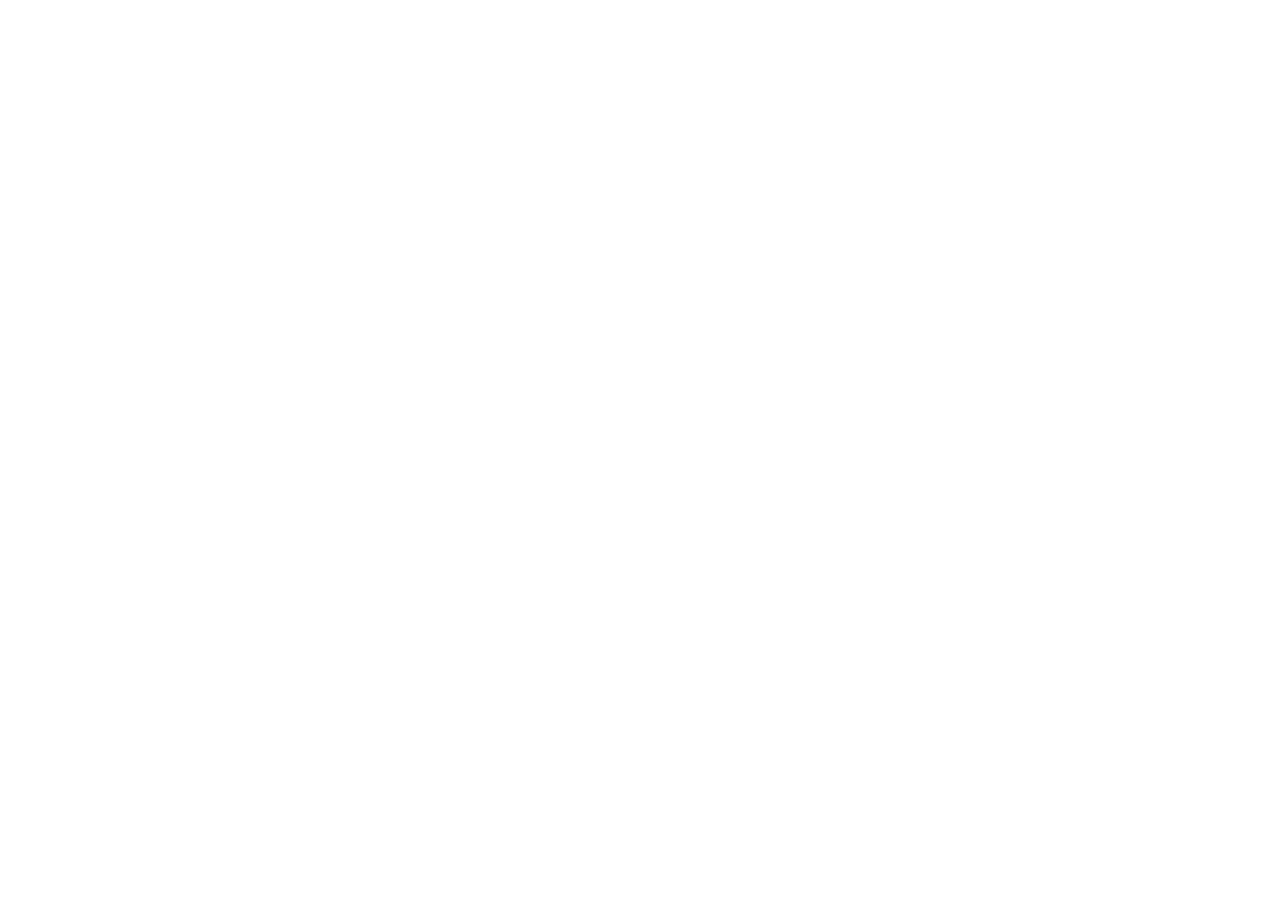
==== 01.To-Do List/index.html @ 71bef69e "initial commit" ====
<!DOCTYPE html>
<html lang="en">
<head>
  <meta charset="UTF-8">
  <meta name="viewport" content="width=device-width, initial-scale=1.0">
  <title>To-Do List</title>
  <link rel="stylesheet" href="custom.css">
</head>
<body>
  
</body>
</html>
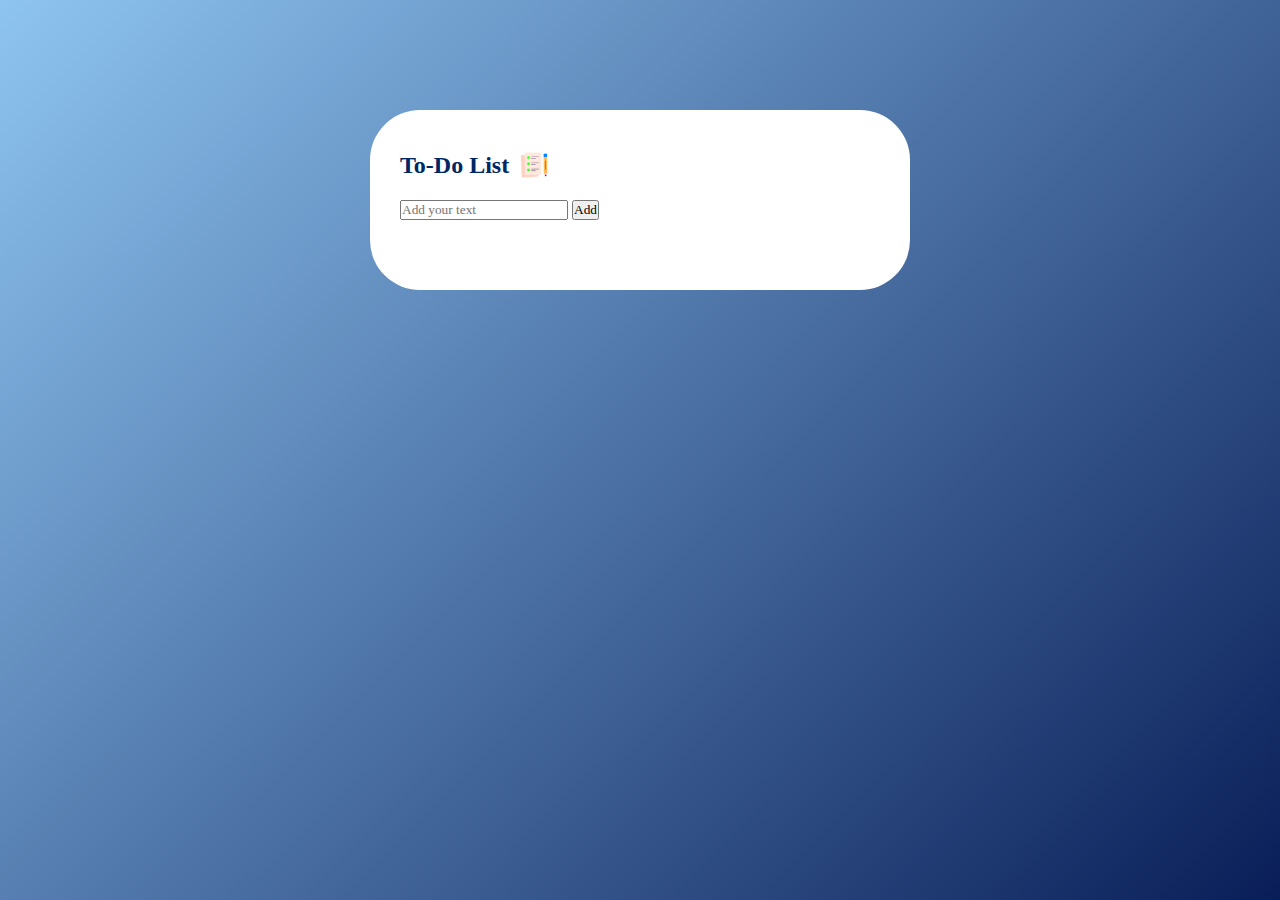
==== commit bfd25830: "second commit" ====
--- a/01.To-Do List/index.html
+++ b/01.To-Do List/index.html
@@ -7,6 +7,23 @@
   <link rel="stylesheet" href="custom.css">
 </head>
 <body>
+
+  <div class="container">
+    <div class="todo-app">
+      <h2>To-Do List <img src="images/icon.png"></h2>
+      <div class="row">
+        <input type="text" id="input-box" placeholder="Add your text">
+        <button onclick="addTask()">Add</button>
+      </div>
+      <ul id="list-container">
+        <!--<li class="checked">Task 1</li>
+        <li>Task 1</li>
+        <li>Task 1</li>-->
+        </ul>
+    </div>
+  </div>
+
+  <script src="app.js"></script>
   
 </body>
 </html>--- a/01.To-Do List/custom.css
+++ b/01.To-Do List/custom.css
@@ -0,0 +1,35 @@
+*{
+  margin: 0;
+  padding: 0;
+  font-family: 'poppins','sans-serif';
+  box-sizing: border-box;
+}
+
+.container{
+  width: 100%;
+  min-height: 100vh;
+  background: linear-gradient(135deg, #8ec4f0, #091e58);
+  padding: 10px;
+}
+
+.todo-app{
+  width: 100%;
+  max-width: 540px;
+  background: #fff;
+  margin: 100px auto 20px;
+  padding: 40px 30px 70px; 
+  border-radius: 50px;
+}
+
+.todo-app h2{
+  color: #002765;
+  display: flex;
+  align-items: center;
+  margin-bottom: 20px;
+
+}
+
+.todo-app h2 img{
+  width: 30px;
+  margin-left: 10px;
+}